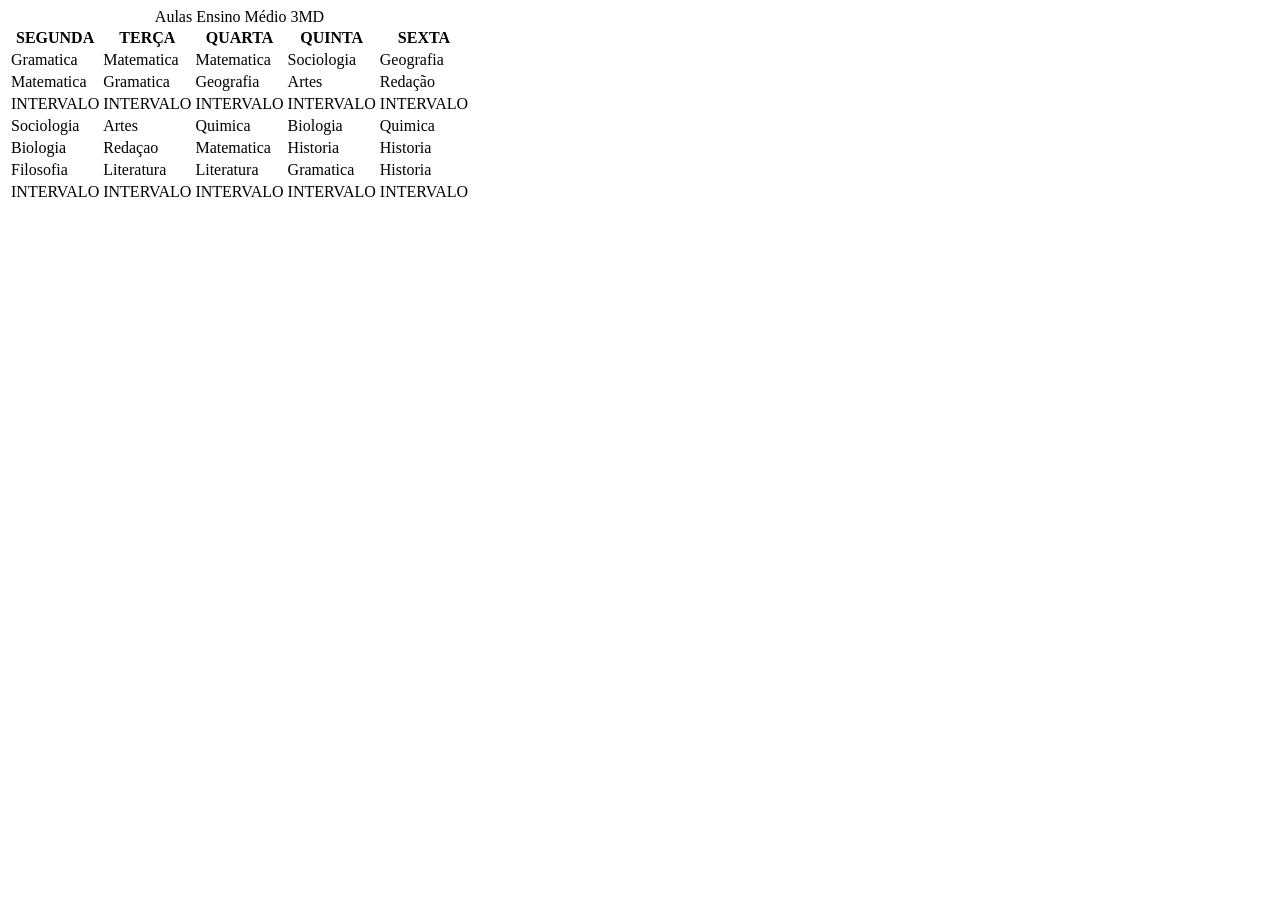
==== ind.html @ a4398782 "Add files via upload" ====
<!DOCTYPE html>
<html lang="pt-br">
<head>
    <meta charset="UTF-8">
    <meta name="viewport" content="width=device-width, initial-scale=1.0">
    <title>Document</title>
    <link rel="stylesheet" href="st.css">
</head>
<body>
    <table>
        <thead>
        
        <caption>Aulas Ensino Médio 3MD</caption>
        

        

        <tr>
            <th>SEGUNDA</th>
            <th>TERÇA</th>
            <th>QUARTA</th>
            <th>QUINTA</th>
            <th>SEXTA</th>
        </tr>
        <thead>
        <tbody>
            <tr>
                <td>Gramatica</td>
                <td>Matematica</td>
                <td>Matematica</td>
                <td>Sociologia</td>
                <td>Geografia</td>
            </tr>
            <td>Matematica</td>
            <td>Gramatica</td>
            <td>Geografia</td>
            <td>Artes</td>
            <td>Redação</td>
            <tr>
                <td>INTERVALO</td>
                <td>INTERVALO</td>
                <td>INTERVALO</td>
                <td>INTERVALO</td>
                <td>INTERVALO</td>
            </tr>
            <tr>
                <td>Sociologia</td>
                <td>Artes</td>
                <td>Quimica</td>
                <td>Biologia</td>
                <td>Quimica</td>
            </tr>
            <tr>
                <TD>Biologia</TD>
                <TD>Redaçao</TD>
                <TD>Matematica</TD>
                <TD>Historia</TD>
                <TD>Historia</TD>
            </tr>
            <TR>
                <td>Filosofia</td>
                <td>Literatura</td>
                <td>Literatura</td>
                <td>Gramatica</td>
                <td>Historia</td>
            </TR>
            <tr>
                <td>INTERVALO</td>
                <td>INTERVALO</td>
                <td>INTERVALO</td>
                <td>INTERVALO</td>
                <td>INTERVALO</td>
            </tr>
            <tr>
                <td></td>
                <td></td>
                <td></td>
                <td></td>
                <td></td>
            </tr>
        </tbody>

    </table>
    
</body>
</html>
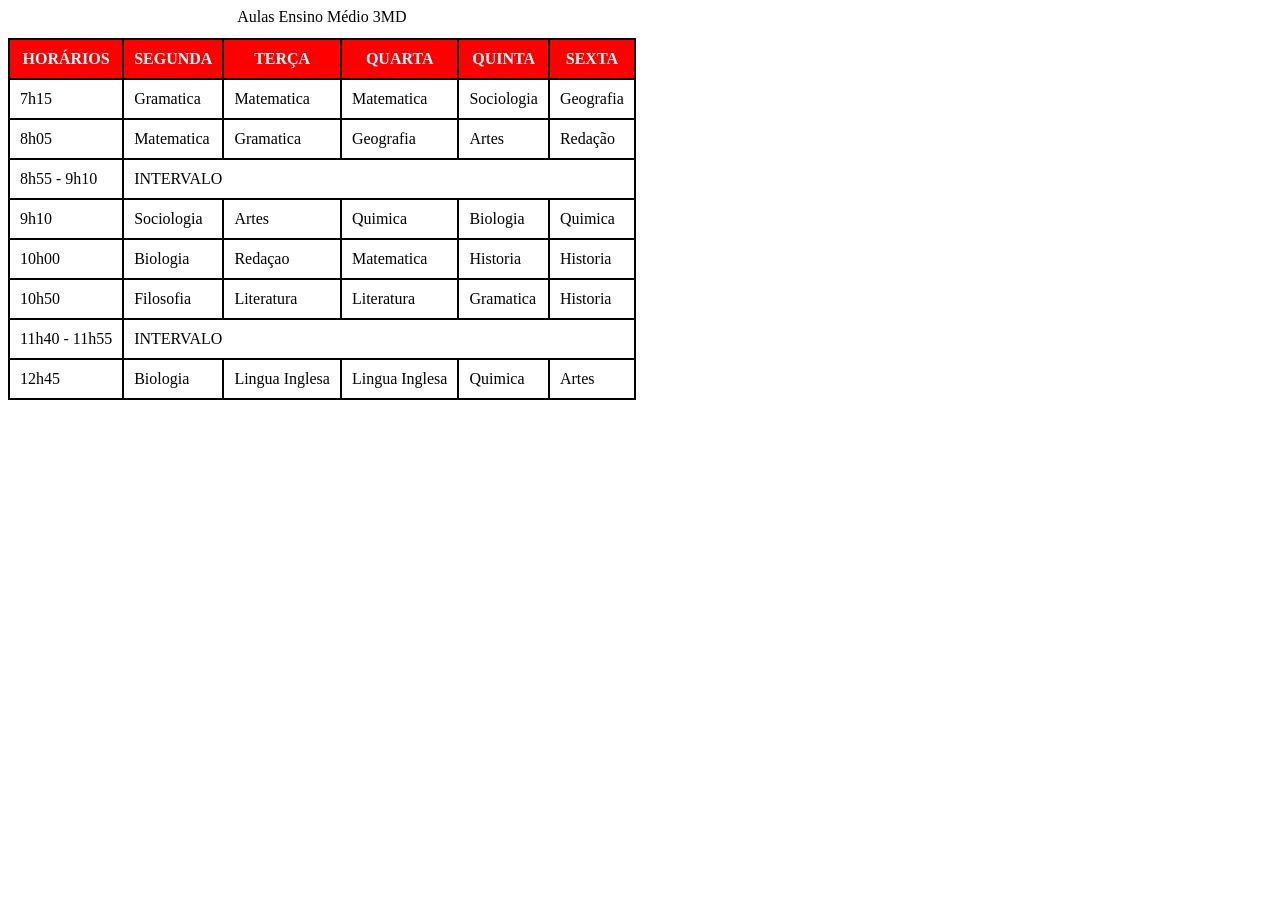
==== commit 65dee58d: "Update schedule table structure in ind.html" ====
--- a/ind.html
+++ b/ind.html
@@ -1,3 +1,4 @@
+
 <!DOCTYPE html>
 <html lang="pt-br">
 <head>
@@ -16,6 +17,7 @@
         
 
         <tr>
+            <th>HORÁRIOS</th>
             <th>SEGUNDA</th>
             <th>TERÇA</th>
             <th>QUARTA</th>
@@ -25,25 +27,29 @@
         <thead>
         <tbody>
             <tr>
+                <td class="horários">7h15</td>
                 <td>Gramatica</td>
                 <td>Matematica</td>
                 <td>Matematica</td>
                 <td>Sociologia</td>
                 <td>Geografia</td>
             </tr>
+            <td class="horários">8h05</td>
             <td>Matematica</td>
             <td>Gramatica</td>
             <td>Geografia</td>
             <td>Artes</td>
             <td>Redação</td>
             <tr>
-                <td>INTERVALO</td>
-                <td>INTERVALO</td>
-                <td>INTERVALO</td>
-                <td>INTERVALO</td>
-                <td>INTERVALO</td>
+                <td class="horários">8h55 - 9h10</td>
+                <td colspan="5" id="INTERVALO1">INTERVALO</td>
+                
+            
+                
+                
             </tr>
             <tr>
+                <td class="horários">9h10</td>
                 <td>Sociologia</td>
                 <td>Artes</td>
                 <td>Quimica</td>
@@ -51,6 +57,7 @@
                 <td>Quimica</td>
             </tr>
             <tr>
+                <td class="horários">10h00</td>
                 <TD>Biologia</TD>
                 <TD>Redaçao</TD>
                 <TD>Matematica</TD>
@@ -58,6 +65,7 @@
                 <TD>Historia</TD>
             </tr>
             <TR>
+                <td class="horários">10h50</td>
                 <td>Filosofia</td>
                 <td>Literatura</td>
                 <td>Literatura</td>
@@ -65,22 +73,27 @@
                 <td>Historia</td>
             </TR>
             <tr>
-                <td>INTERVALO</td>
-                <td>INTERVALO</td>
-                <td>INTERVALO</td>
-                <td>INTERVALO</td>
-                <td>INTERVALO</td>
+                <td class="horários">11h40 - 11h55</td>
+                <td colspan="5" id="INTERVALO">INTERVALO</td>
+                
+                
+                
+                
             </tr>
             <tr>
-                <td></td>
-                <td></td>
-                <td></td>
-                <td></td>
-                <td></td>
+                <td class="horários">12h45</td>
+                <td>Biologia</td>
+                <td>Lingua Inglesa</td>
+                <td>Lingua Inglesa</td>
+                <td>Quimica</td>
+                <td>Artes</td>
             </tr>
+          
+            
+            
         </tbody>
 
     </table>
     
 </body>
-</html>+</html>
--- a/st.css
+++ b/st.css
@@ -0,0 +1,14 @@
+table{
+    border-collapse: collapse;
+}
+caption{
+    margin-bottom: 12px;
+}
+th,td{
+    border: 2px solid black;
+    padding: 10px;
+}
+th{
+    background-color: red;
+    color: white;
+}
